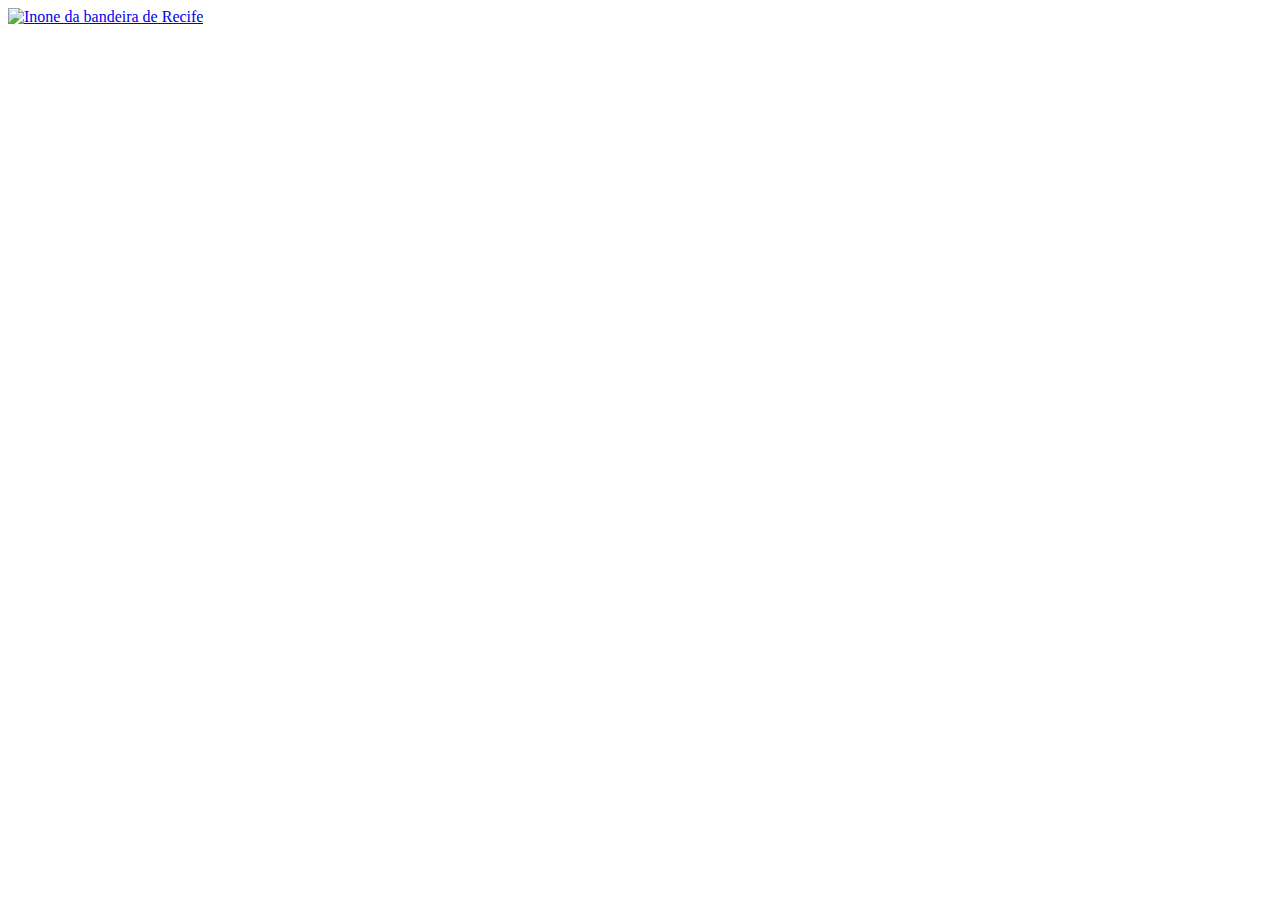
==== HTML/Atividade_01_recife/index.html @ f2b67906 "auteração criação de novas pastas para organizar" ====
<!DOCTYPE html>
<html lang="en">
  <head>
    <meta charset="UTF-8" />
    <meta http-equiv="X-UA-Compatible" content="IE=edge" />
    <meta name="viewport" content="width=device-width, initial-scale=1.0" />
    <title>Recife</title>
  </head>
  <body>
    <header>
      <!--Aqui temos o nosso cabeçalho-->
      <a href="/HTML/Atividade_01_recife/index.html"
        ><img
          src="https://upload.wikimedia.org/wikipedia/commons/5/59/Bandeira_de_Pernambuco.svg"
          alt="Inone da bandeira de Recife"
      /></a>
    </header>
  </body>
</html>
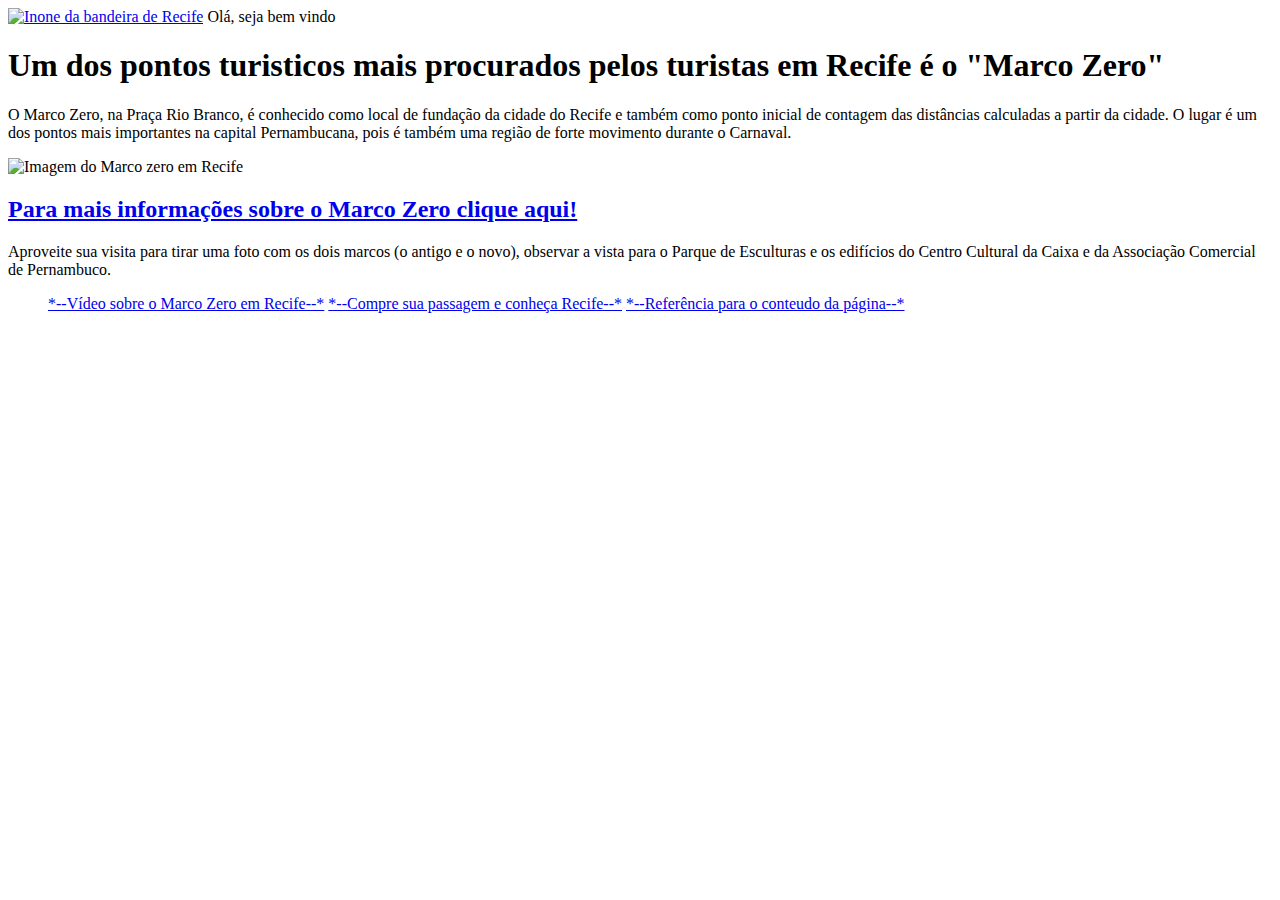
==== commit 54f2f131: "Atividade_01_Recife criada" ====
--- a/HTML/Atividade_01_recife/index.html
+++ b/HTML/Atividade_01_recife/index.html
@@ -11,9 +11,58 @@
       <!--Aqui temos o nosso cabeçalho-->
       <a href="/HTML/Atividade_01_recife/index.html"
         ><img
-          src="https://upload.wikimedia.org/wikipedia/commons/5/59/Bandeira_de_Pernambuco.svg"
+          src="https://seeklogo.com/images/B/Bandeira_de_Pernambuco_PE-logo-9FB86B4E74-seeklogo.com.png"
           alt="Inone da bandeira de Recife"
       /></a>
+      <span>Olá, seja bem vindo</span>
+      <!--Tags Inline-->
     </header>
+    <main>
+      <!--Aqui temos o conteudo principal da nossa página-->
+
+      <h1>
+        Um dos pontos turisticos mais procurados pelos turistas em Recife é o
+        "Marco Zero"
+      </h1>
+      <p>
+        O Marco Zero, na Praça Rio Branco, é conhecido como local de fundação da
+        cidade do Recife e também como ponto inicial de contagem das distâncias
+        calculadas a partir da cidade. O lugar é um dos pontos mais importantes
+        na capital Pernambucana, pois é também uma região de forte movimento
+        durante o Carnaval.
+      </p>
+      <img
+        src="https://imgmd.net/images/c_limit%2Cw_800/v1/guia/1677521/marco-zero.jpg"
+        alt="Imagem do Marco zero em Recife"
+      />
+      <!--Imagem do marco Zero-->
+      <a
+        href="https://www.tripadvisor.com.br/Attraction_Review-g304560-d2359523-Reviews-Praca_do_Marco_Zero-Recife_State_of_Pernambuco.html"
+        ><h2>Para mais informações sobre o Marco Zero clique aqui!</h2></a
+      >
+      <p>
+        Aproveite sua visita para tirar uma foto com os dois marcos (o antigo e
+        o novo), observar a vista para o Parque de Esculturas e os edifícios do
+        Centro Cultural da Caixa e da Associação Comercial de Pernambuco.
+      </p>
+    </main>
+    <footer>
+      <nav>
+        <ol>
+          <a
+            href="https://www.google.com/search?q=video+marco+zero+recife&client=opera&hs=Prh&sxsrf=ALiCzsbciN34U0r-fAeqPIcwE6gUJqo0hw:1669243371762&source=lnms&tbm=vid&sa=X&ved=2ahUKEwj2qd6RsMX7AhWXqpUCHdAdDj0Q_AUoAnoECAEQBA&biw=1326&bih=627&dpr=1#fpstate=ive&vld=cid:3513a61c,vid:dFd4ZqFde_4"
+            ><il>*--Vídeo sobre o Marco Zero em Recife--*</il></a
+          >
+          <a
+            href="https://www.decolar.com/passagens-aereas/sao/rec/passagens-aereas-para-recife-saindo-de-sao+paulo?adjust_adgroup=147075709848&adjust_campaign=18377877055&adjust_t=esobv7_ffxd4s_3fh53i&adjust_creative=622777219371&adjust_tracker_limit=1000000000&gclid=CjwKCAiApvebBhAvEiwAe7mHSCEwJ4ijJ6xFz6-7xF6viQJXBYEvLITCWTTFHQITiWO_4dV24wuejBoC-g0QAvD_BwE"
+            ><il>*--Compre sua passagem e conheça Recife--*</il></a
+          >
+          <a
+            href="https://guia.melhoresdestinos.com.br/marco-zero-108-2110-l.html"
+            ><il>*--Referência para o conteudo da página--*</il></a
+          >
+        </ol>
+      </nav>
+    </footer>
   </body>
 </html>
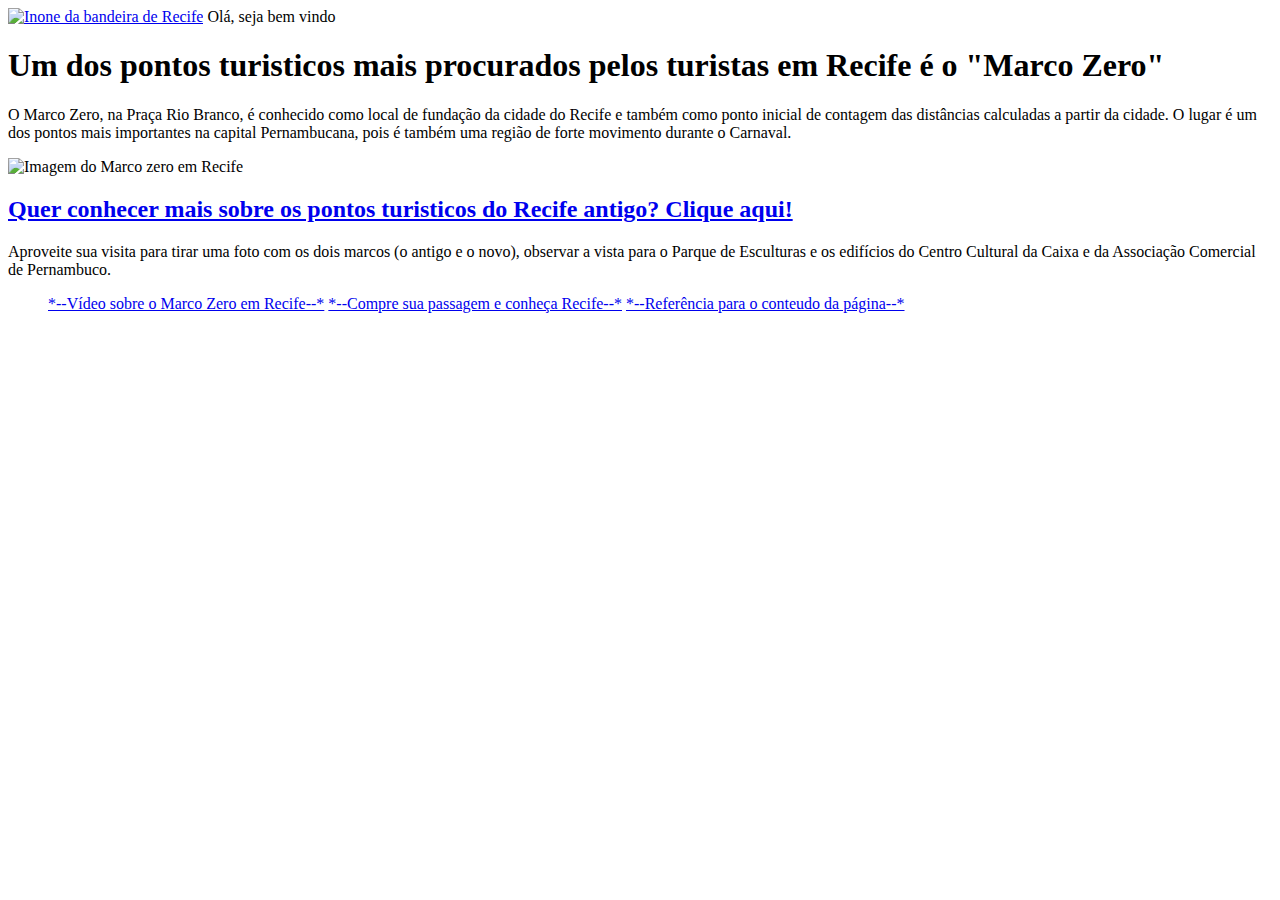
==== commit 9a941d53: "adicionado pagina com mais imagens de pontos turisticos e link de acesso" ====
--- a/HTML/Atividade_01_recife/index.html
+++ b/HTML/Atividade_01_recife/index.html
@@ -37,8 +37,8 @@
       />
       <!--Imagem do marco Zero-->
       <a
-        href="https://www.tripadvisor.com.br/Attraction_Review-g304560-d2359523-Reviews-Praca_do_Marco_Zero-Recife_State_of_Pernambuco.html"
-        ><h2>Para mais informações sobre o Marco Zero clique aqui!</h2></a
+        href="/HTML/Atividade_01_recife/outros_pontos.html"
+        ><h2>Quer conhecer mais sobre os pontos turisticos do Recife antigo? Clique aqui!</h2></a
       >
       <p>
         Aproveite sua visita para tirar uma foto com os dois marcos (o antigo e
@@ -51,14 +51,14 @@
         <ol>
           <a
             href="https://www.google.com/search?q=video+marco+zero+recife&client=opera&hs=Prh&sxsrf=ALiCzsbciN34U0r-fAeqPIcwE6gUJqo0hw:1669243371762&source=lnms&tbm=vid&sa=X&ved=2ahUKEwj2qd6RsMX7AhWXqpUCHdAdDj0Q_AUoAnoECAEQBA&biw=1326&bih=627&dpr=1#fpstate=ive&vld=cid:3513a61c,vid:dFd4ZqFde_4"
-            ><il>*--Vídeo sobre o Marco Zero em Recife--*</il></a
+            target="_blank"target="_blank"><il>*--Vídeo sobre o Marco Zero em Recife--*</il></a
           >
           <a
             href="https://www.decolar.com/passagens-aereas/sao/rec/passagens-aereas-para-recife-saindo-de-sao+paulo?adjust_adgroup=147075709848&adjust_campaign=18377877055&adjust_t=esobv7_ffxd4s_3fh53i&adjust_creative=622777219371&adjust_tracker_limit=1000000000&gclid=CjwKCAiApvebBhAvEiwAe7mHSCEwJ4ijJ6xFz6-7xF6viQJXBYEvLITCWTTFHQITiWO_4dV24wuejBoC-g0QAvD_BwE"
-            ><il>*--Compre sua passagem e conheça Recife--*</il></a
+            target="_blank"><il>*--Compre sua passagem e conheça Recife--*</il></a
           >
           <a
-            href="https://guia.melhoresdestinos.com.br/marco-zero-108-2110-l.html"
+            href="https://guia.melhoresdestinos.com.br/marco-zero-108-2110-l.html"target="_blank"
             ><il>*--Referência para o conteudo da página--*</il></a
           >
         </ol>
